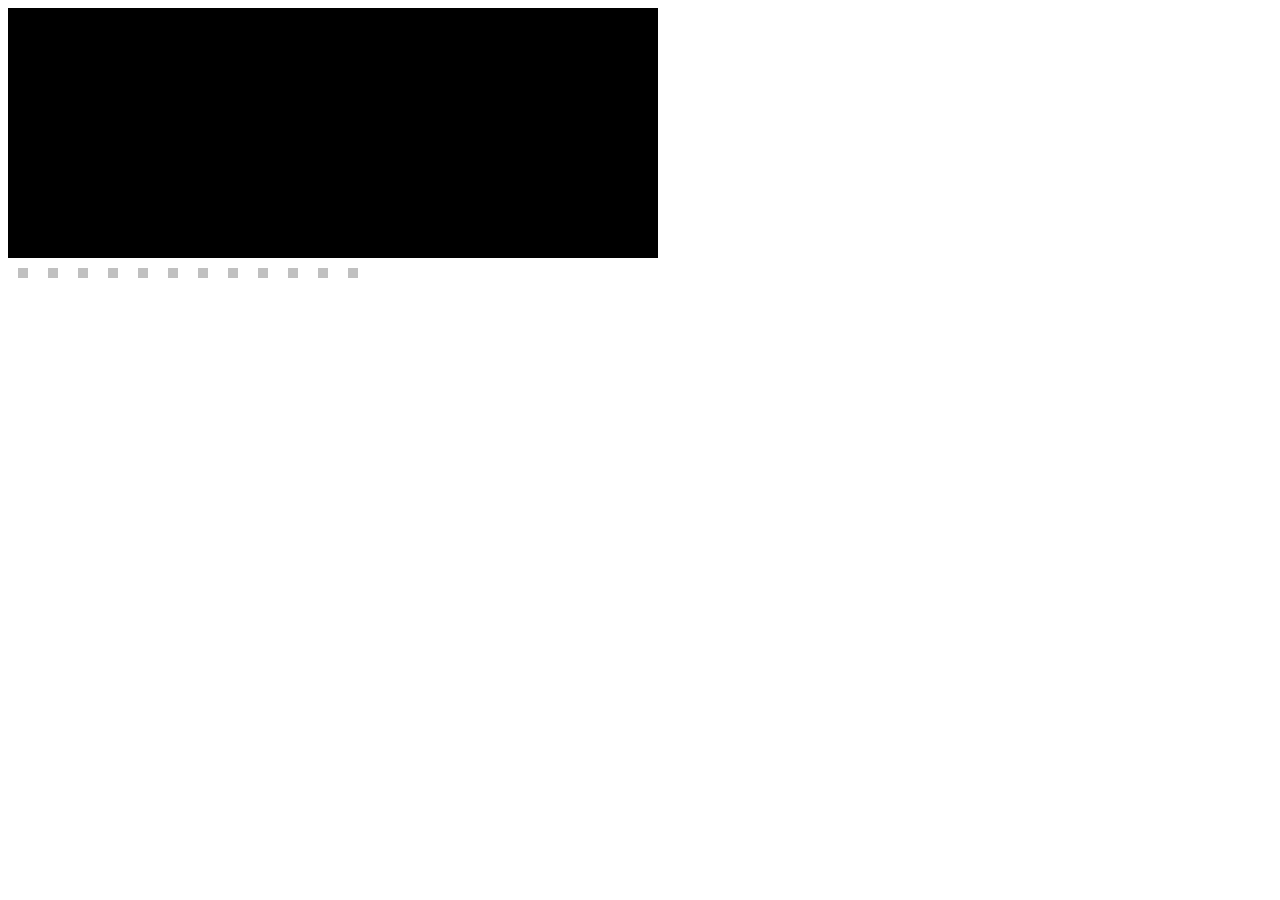
==== slide/slide.html @ 378dd559 "jQuery slide show" ====
<!DOCTYPE HTML>
<html lang="ja">
<head>
  <meta charset="UTF-8">
  <title></title>
  <script src="//ajax.googleapis.com/ajax/libs/jquery/1.8.3/jquery.min.js"></script>
  <script>
    $(document).ready(function(){
      var currentPosition = 0;
      var slideWidth = 650;
      var slides = $('.slide');
      var numberOfSlides = slides.length;
      var slideShowInterval;
      var speed = 3000;

      slideShowInterval = setInterval(changePosition, speed);

      slides.wrapAll('<div id="slidesHolder"></div>');

      slides.css('float', 'left');

      $('#slidesHolder').css('width', slideWidth * numberOfSlides);

      for(var i = 0; i < numberOfSlides; i++){ $('#switch').append('<div class="box">&nbsp;</div>')}

      function changePosition(){
        if(currentPosition == numberOfSlides - 1){
          currentPosition = 0;
        }else{
          currentPosition++;
        }
        moveSlide();
        moveActiveSwitch();
      }

      function moveSlide() {
        $('#slidesHolder').animate({'marginLeft': slideWidth * (-currentPosition)});
      }
      
      function moveActiveSwitch(){
       $('.box').eq(currentPosition).css('background', 'black').siblings('div').css('background', 'silver');
      }
    });
  </script>
  <style>
    div {
      width: 650px;
      height: 250px;
    }
    .slide {
      /*
      width: 100px;
      height: 100px;
      */
      background: silver;
      float: left;
      margin: 0;
      padding: 0;
      position: relative;
      float: left;
    }
    #wrap {
      /*
      width: 100px;
      height: 100px;
      */
      overflow: hidden;
      margin: 0;
      padding: 0;
      position: relative;
    }
    .black {
      background: black;
    }
    .gray {
      background: gray;
    }
    .silver {
      background: silver;
    }
    #switch div {
      width: 10px;
      height: 10px;
      margin: 10px;
      display: inline-block;
      background: silver;
    }
  </style>
</head>
<body>
<div id="wrap">
  <div class="slide black"></div>
  <div class="slide gray"></div>
  <div class="slide silver"></div>
  <div class="slide black"></div>
  <div class="slide gray"></div>
  <div class="slide silver"></div>
  <div class="slide black"></div>
  <div class="slide gray"></div>
  <div class="slide silver"></div>
  <div class="slide black"></div>
  <div class="slide gray"></div>
  <div class="slide silver"></div>
  <img src="image/bakeneko.png" />   bakeneko_1.png bakeneko_2.png bakeneko_e.png bakeneko_s.png hogecon.gif
</div>
<div id="switch"></div>
</body>
</html>
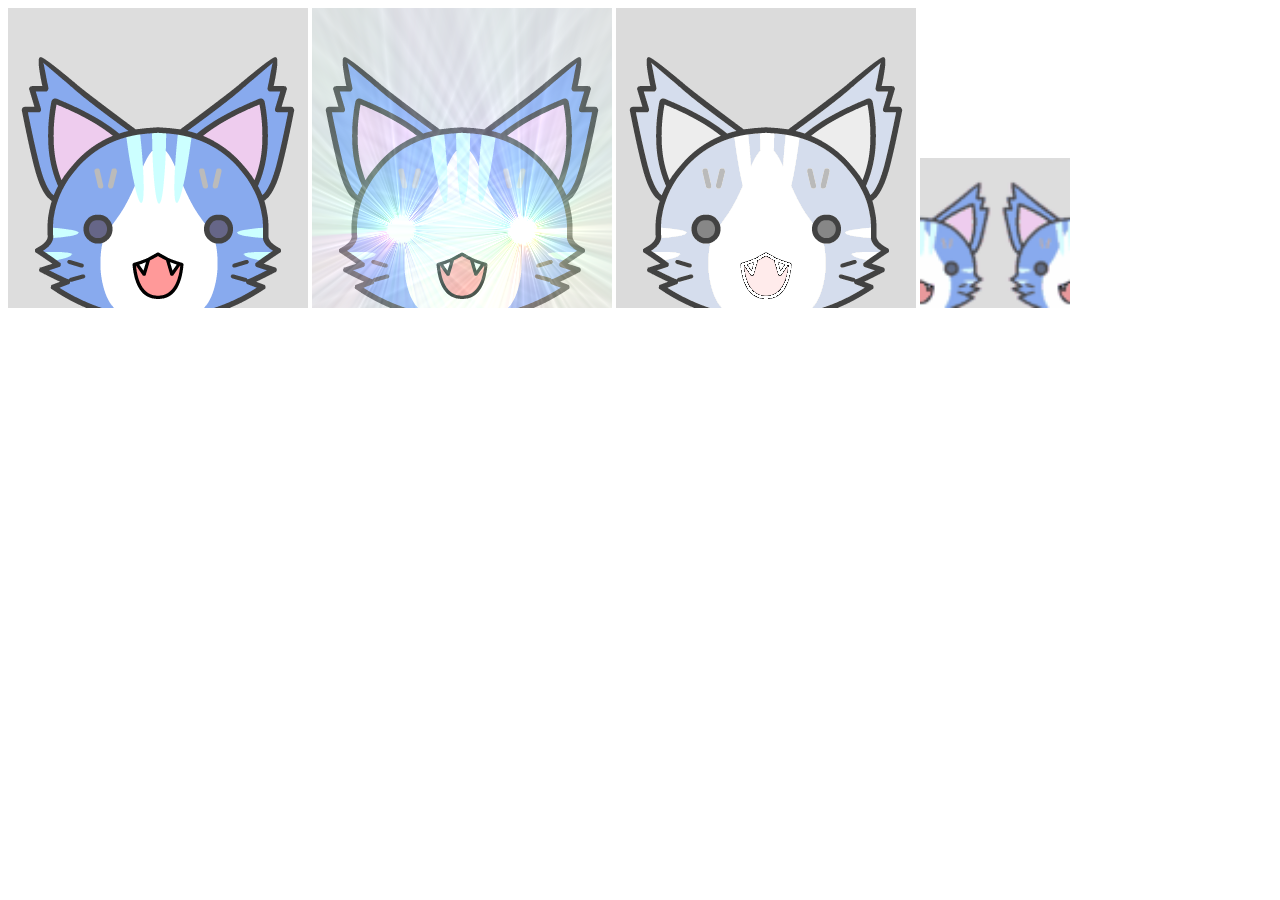
==== commit 9895bbc6: "Moved out code to external file." ====
--- a/slide/slide.html
+++ b/slide/slide.html
@@ -4,104 +4,15 @@
   <meta charset="UTF-8">
   <title></title>
   <script src="//ajax.googleapis.com/ajax/libs/jquery/1.8.3/jquery.min.js"></script>
-  <script>
-    $(document).ready(function(){
-      var currentPosition = 0;
-      var slideWidth = 650;
-      var slides = $('.slide');
-      var numberOfSlides = slides.length;
-      var slideShowInterval;
-      var speed = 3000;
-
-      slideShowInterval = setInterval(changePosition, speed);
-
-      slides.wrapAll('<div id="slidesHolder"></div>');
-
-      slides.css('float', 'left');
-
-      $('#slidesHolder').css('width', slideWidth * numberOfSlides);
-
-      for(var i = 0; i < numberOfSlides; i++){ $('#switch').append('<div class="box">&nbsp;</div>')}
-
-      function changePosition(){
-        if(currentPosition == numberOfSlides - 1){
-          currentPosition = 0;
-        }else{
-          currentPosition++;
-        }
-        moveSlide();
-        moveActiveSwitch();
-      }
-
-      function moveSlide() {
-        $('#slidesHolder').animate({'marginLeft': slideWidth * (-currentPosition)});
-      }
-      
-      function moveActiveSwitch(){
-       $('.box').eq(currentPosition).css('background', 'black').siblings('div').css('background', 'silver');
-      }
-    });
-  </script>
-  <style>
-    div {
-      width: 650px;
-      height: 250px;
-    }
-    .slide {
-      /*
-      width: 100px;
-      height: 100px;
-      */
-      background: silver;
-      float: left;
-      margin: 0;
-      padding: 0;
-      position: relative;
-      float: left;
-    }
-    #wrap {
-      /*
-      width: 100px;
-      height: 100px;
-      */
-      overflow: hidden;
-      margin: 0;
-      padding: 0;
-      position: relative;
-    }
-    .black {
-      background: black;
-    }
-    .gray {
-      background: gray;
-    }
-    .silver {
-      background: silver;
-    }
-    #switch div {
-      width: 10px;
-      height: 10px;
-      margin: 10px;
-      display: inline-block;
-      background: silver;
-    }
-  </style>
+  <link rel="stylesheet" href="style.css" />
+  <script src="slide2.js"></script>
 </head>
 <body>
 <div id="wrap">
-  <div class="slide black"></div>
-  <div class="slide gray"></div>
-  <div class="slide silver"></div>
-  <div class="slide black"></div>
-  <div class="slide gray"></div>
-  <div class="slide silver"></div>
-  <div class="slide black"></div>
-  <div class="slide gray"></div>
-  <div class="slide silver"></div>
-  <div class="slide black"></div>
-  <div class="slide gray"></div>
-  <div class="slide silver"></div>
-  <img src="image/bakeneko.png" />   bakeneko_1.png bakeneko_2.png bakeneko_e.png bakeneko_s.png hogecon.gif
+  <img src="image/bakeneko.png" />
+  <img src="image/bakeneko_1.png" alt="" />
+  <img src="image/bakeneko_2.png" alt="" />
+  <img src="image/hogecon.gif" alt="" style="width: 150px; height: 150px;"/>
 </div>
 <div id="switch"></div>
 </body>
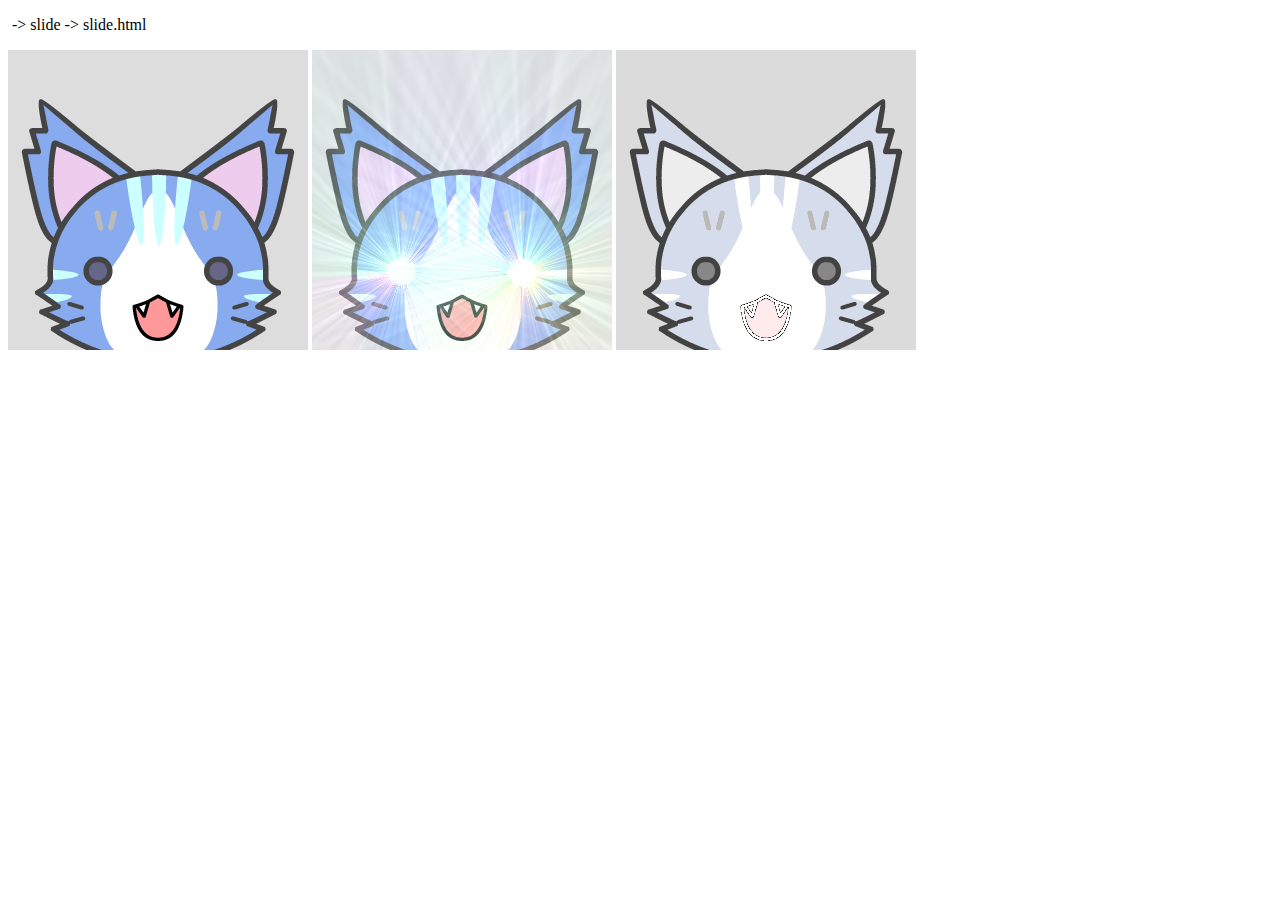
==== commit 201f0e89: "add breadcrumb." ====
--- a/slide/slide.html
+++ b/slide/slide.html
@@ -5,15 +5,27 @@
   <title></title>
   <script src="//ajax.googleapis.com/ajax/libs/jquery/1.8.3/jquery.min.js"></script>
   <link rel="stylesheet" href="style.css" />
+  <!--
   <script src="slide2.js"></script>
+  -->
 </head>
 <body>
-<div id="wrap">
+<div id="breadcrumb"></div>
+<div id="slideshow">
   <img src="image/bakeneko.png" />
   <img src="image/bakeneko_1.png" alt="" />
   <img src="image/bakeneko_2.png" alt="" />
-  <img src="image/hogecon.gif" alt="" style="width: 150px; height: 150px;"/>
 </div>
 <div id="switch"></div>
+<script>
+  var items = location.pathname.substr(1).split('/');
+  var breadcrumbTrail = '';
+  for(var i = 0; i < items.length; i++){
+    breadcrumbTrail += '&nbsp;->&nbsp;' + items[i];
+  }
+
+  (breadcrumb = document.createElement('p')).innerHTML = breadcrumbTrail;
+  document.getElementById('breadcrumb').appendChild(breadcrumb);
+</script>
 </body>
 </html>
--- a/slide/style.css
+++ b/slide/style.css
@@ -0,0 +1,27 @@
+.slide {
+  /*
+  width: 100px;
+  height: 100px;
+  */
+  background: silver;
+  float: left;
+  margin: 0;
+  padding: 0;
+  position: relative;
+  float: left;
+}
+#wrap {
+  width: 300px;
+  height: 300px;
+  overflow: hidden;
+  margin: 0;
+  padding: 0;
+  position: relative;
+}
+#switch div {
+  width: 10px;
+  height: 10px;
+  margin: 10px;
+  display: inline-block;
+  background: silver;
+}
